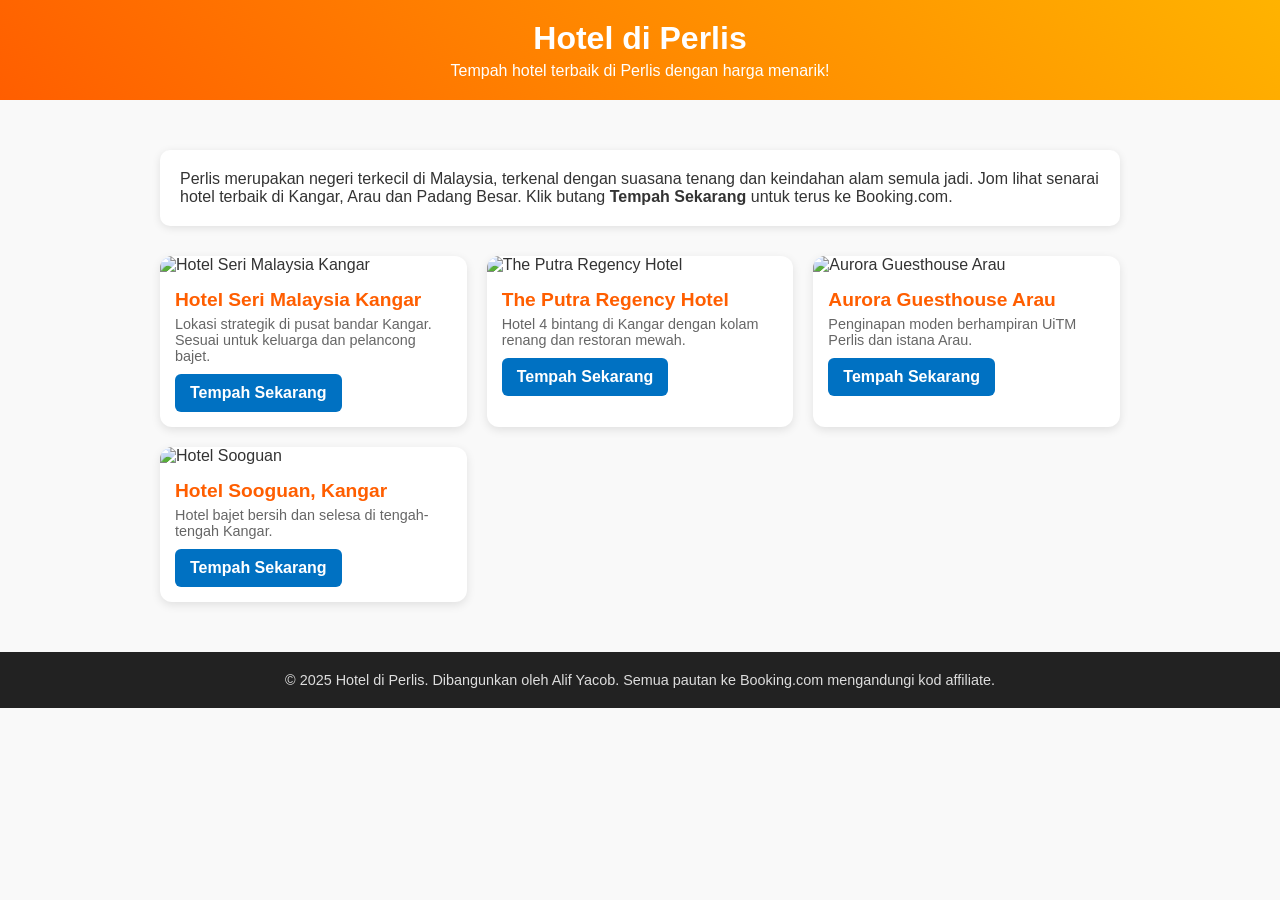
==== index.html @ 1521851d "Add files via upload" ====
<!DOCTYPE html>
<html lang="ms">
<head>
  <meta charset="UTF-8">
  <meta name="viewport" content="width=device-width, initial-scale=1.0">
  <title>Hotel di Perlis | Tempah Murah di Booking.com</title>
  <style>
    * {
      margin: 0;
      padding: 0;
      box-sizing: border-box;
    }

    body {
      font-family: 'Poppins', sans-serif;
      background: #f9f9f9;
      color: #333;
    }

    header {
      background: linear-gradient(45deg, #ff5e00, #ffb300);
      color: white;
      padding: 20px;
      text-align: center;
    }

    header h1 {
      font-size: 2em;
      margin-bottom: 5px;
    }

    header p {
      font-size: 1em;
    }

    .container {
      max-width: 1000px;
      margin: 30px auto;
      padding: 20px;
    }

    .intro {
      background: #fff;
      padding: 20px;
      border-radius: 10px;
      box-shadow: 0 2px 8px rgba(0,0,0,0.1);
      margin-bottom: 30px;
    }

    .hotel-list {
      display: grid;
      grid-template-columns: repeat(auto-fit, minmax(280px, 1fr));
      gap: 20px;
    }

    .hotel-card {
      background: white;
      border-radius: 12px;
      box-shadow: 0 3px 10px rgba(0,0,0,0.1);
      overflow: hidden;
      transition: transform 0.2s ease;
    }

    .hotel-card:hover {
      transform: scale(1.03);
    }

    .hotel-card img {
      width: 100%;
      height: 180px;
      object-fit: cover;
    }

    .hotel-card .content {
      padding: 15px;
    }

    .hotel-card h3 {
      font-size: 1.2em;
      color: #ff5e00;
      margin-bottom: 5px;
    }

    .hotel-card p {
      font-size: 0.9em;
      color: #666;
      margin-bottom: 10px;
    }

    .btn-booking {
      display: inline-block;
      background: #0071c2;
      color: white;
      padding: 10px 15px;
      border-radius: 6px;
      text-decoration: none;
      font-weight: 600;
      transition: background 0.3s;
    }

    .btn-booking:hover {
      background: #005a96;
    }

    footer {
      text-align: center;
      padding: 20px;
      font-size: 0.9em;
      background: #222;
      color: #ddd;
      margin-top: 30px;
    }
  </style>
</head>
<body>

<header>
  <h1>Hotel di Perlis</h1>
  <p>Tempah hotel terbaik di Perlis dengan harga menarik!</p>
</header>

<div class="container">
  <div class="intro">
    <p>Perlis merupakan negeri terkecil di Malaysia, terkenal dengan suasana tenang dan keindahan alam semula jadi. 
    Jom lihat senarai hotel terbaik di Kangar, Arau dan Padang Besar. Klik butang <b>Tempah Sekarang</b> untuk terus ke Booking.com.</p>
  </div>

  <div class="hotel-list">
    <div class="hotel-card">
      <img src="https://cf.bstatic.com/xdata/images/hotel/max1024x768/203408252.jpg?k=91d59ce87adbe8b3ac146f1eb26b97ff66dc4b54b257d978a78d6a8b20b86a35&o=&hp=1" alt="Hotel Seri Malaysia Kangar">
      <div class="content">
        <h3>Hotel Seri Malaysia Kangar</h3>
        <p>Lokasi strategik di pusat bandar Kangar. Sesuai untuk keluarga dan pelancong bajet.</p>
        <a href="https://www.booking.com/hotel/my/seri-malaysia-kangar.ms.html?aid=alifroney91@gmail.com" class="btn-booking" target="_blank">Tempah Sekarang</a>
      </div>
    </div>

    <div class="hotel-card">
      <img src="https://cf.bstatic.com/xdata/images/hotel/max1024x768/296142411.jpg?k=47d0e3e7a6b50a2b95b0f3ce134586be5694742c66b8f7ccdfca66f1198deeb8&o=&hp=1" alt="The Putra Regency Hotel">
      <div class="content">
        <h3>The Putra Regency Hotel</h3>
        <p>Hotel 4 bintang di Kangar dengan kolam renang dan restoran mewah.</p>
        <a href="https://www.booking.com/hotel/my/the-putra-regency.ms.html?aid=alifroney91@gmail.com" class="btn-booking" target="_blank">Tempah Sekarang</a>
      </div>
    </div>

    <div class="hotel-card">
      <img src="https://cf.bstatic.com/xdata/images/hotel/max1024x768/307513381.jpg?k=acdc8a45d21f4b4b8b89c54a07bcbf6bbf84e9c44e943f384c8b71d25ee1e8a8&o=&hp=1" alt="Aurora Guesthouse Arau">
      <div class="content">
        <h3>Aurora Guesthouse Arau</h3>
        <p>Penginapan moden berhampiran UiTM Perlis dan istana Arau.</p>
        <a href="https://www.booking.com/hotel/my/aurora-guesthouse-arau.ms.html?aid=alifroney91@gmail.com" class="btn-booking" target="_blank">Tempah Sekarang</a>
      </div>
    </div>

    <div class="hotel-card">
      <img src="https://cf.bstatic.com/xdata/images/hotel/max1024x768/286071248.jpg?k=bd33dd79cdd8d4f210c7fcb08e4cc7b032f72cd081a7e9f574d5a04f084eaa8c&o=&hp=1" alt="Hotel Sooguan">
      <div class="content">
        <h3>Hotel Sooguan, Kangar</h3>
        <p>Hotel bajet bersih dan selesa di tengah-tengah Kangar.</p>
        <a href="https://www.booking.com/hotel/my/sooguan.ms.html?aid=alifroney91@gmail.com" class="btn-booking" target="_blank">Tempah Sekarang</a>
      </div>
    </div>
  </div>
</div>

<footer>
  <p>&copy; 2025 Hotel di Perlis. Dibangunkan oleh Alif Yacob. Semua pautan ke Booking.com mengandungi kod affiliate.</p>
</footer>

</body>
</html>
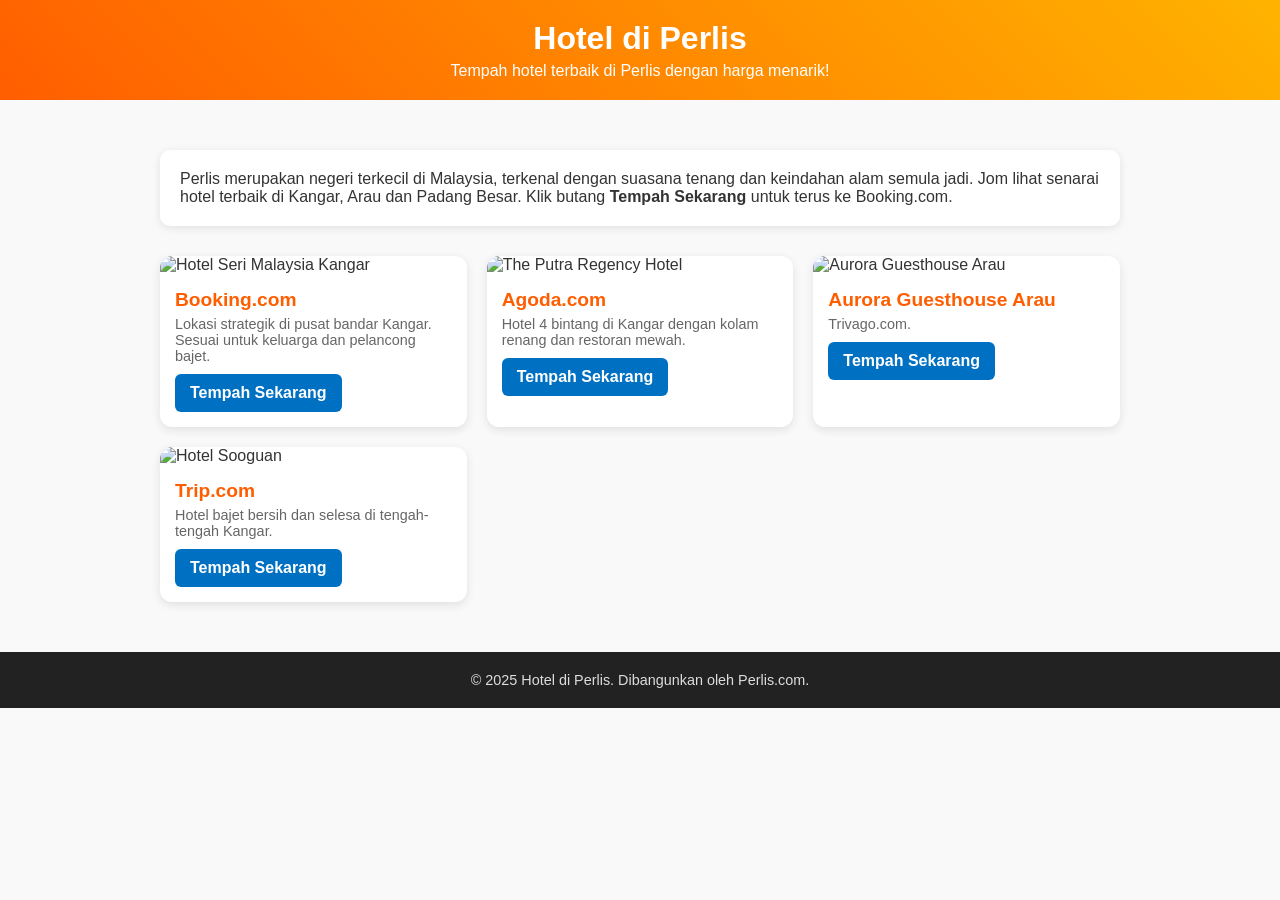
==== commit e9f33018: "Update index.html" ====
--- a/index.html
+++ b/index.html
@@ -127,46 +127,47 @@
 
   <div class="hotel-list">
     <div class="hotel-card">
-      <img src="https://cf.bstatic.com/xdata/images/hotel/max1024x768/203408252.jpg?k=91d59ce87adbe8b3ac146f1eb26b97ff66dc4b54b257d978a78d6a8b20b86a35&o=&hp=1" alt="Hotel Seri Malaysia Kangar">
+      <img src="https://www.google.com/imgres?q=menarik%20di%20perlis%202025&imgurl=https%3A%2F%2Flh7-rt.googleusercontent.com%2Fdocsz%2FAD_4nXeec530HdCbP3mldujXiAXCXeH_zaN7AG6VvtgXROeGi-opt_ijODkq1WC86PRYF2uGAIJiT7DHHj_SkuosEqqC26LlC6NE-MQkq-JvfqzztVB6MDjhkDCAcU9yoY2Ffox8gUO3EQ%3Fkey%3D-1drJW-Bd-ivaFcJ4sbrY4cQ&imgrefurl=https%3A%2F%2Fecentral.my%2Ftempat-menarik-di-perlis%2F&docid=k1bRPViw0OfLPM&tbnid=tnU5MO72waehFM&vet=12ahUKEwjpm8K2kceQAxVKyzgGHcOgPLoQM3oECBcQAA..i&w=1080&h=649&hcb=2&ved=2ahUKEwjpm8K2kceQAxVKyzgGHcOgPLoQM3oECBcQAA" alt="Hotel Seri Malaysia Kangar">
       <div class="content">
-        <h3>Hotel Seri Malaysia Kangar</h3>
+        <h3>Booking.com</h3>
         <p>Lokasi strategik di pusat bandar Kangar. Sesuai untuk keluarga dan pelancong bajet.</p>
-        <a href="https://www.booking.com/hotel/my/seri-malaysia-kangar.ms.html?aid=alifroney91@gmail.com" class="btn-booking" target="_blank">Tempah Sekarang</a>
+        <a href="https://www.booking.com/region/my/perlis.ms.html?aid=alifroney91@gmail.com" class="btn-booking" target="_blank">Tempah Sekarang</a>
       </div>
     </div>
 
     <div class="hotel-card">
-      <img src="https://cf.bstatic.com/xdata/images/hotel/max1024x768/296142411.jpg?k=47d0e3e7a6b50a2b95b0f3ce134586be5694742c66b8f7ccdfca66f1198deeb8&o=&hp=1" alt="The Putra Regency Hotel">
+      <img src="https://www.google.com/imgres?q=menarik%20di%20perlis%202025&imgurl=https%3A%2F%2Fwww.maisinggah.com%2Fwp-content%2Fuploads%2F2024%2F07%2FTempat-Menarik-Di-Perlis.webp&imgrefurl=https%3A%2F%2Fwww.maisinggah.com%2Ftempat-menarik-di-perlis%2F&docid=WX_2p9oAY54XRM&tbnid=Oj87TvPyhjN1sM&vet=12ahUKEwjpm8K2kceQAxVKyzgGHcOgPLoQM3oECBgQAA..i&w=960&h=640&hcb=2&ved=2ahUKEwjpm8K2kceQAxVKyzgGHcOgPLoQM3oECBgQAA" alt="The Putra Regency Hotel">
       <div class="content">
-        <h3>The Putra Regency Hotel</h3>
+        <h3>Agoda.com</h3>
         <p>Hotel 4 bintang di Kangar dengan kolam renang dan restoran mewah.</p>
-        <a href="https://www.booking.com/hotel/my/the-putra-regency.ms.html?aid=alifroney91@gmail.com" class="btn-booking" target="_blank">Tempah Sekarang</a>
+        <a href="https://www.agoda.com/ms-my/region/perlis-state-my.html?aid=alifroney91@gmail.com" class="btn-booking" target="_blank">Tempah Sekarang</a>
       </div>
     </div>
 
     <div class="hotel-card">
-      <img src="https://cf.bstatic.com/xdata/images/hotel/max1024x768/307513381.jpg?k=acdc8a45d21f4b4b8b89c54a07bcbf6bbf84e9c44e943f384c8b71d25ee1e8a8&o=&hp=1" alt="Aurora Guesthouse Arau">
+      <img src="https://www.google.com/imgres?q=menarik%20di%20perlis%202025&imgurl=https%3A%2F%2Fwww.maisinggah.com%2Fwp-content%2Fuploads%2F2017%2F09%2FTaman-Tasik-Melati.jpg.webp&imgrefurl=https%3A%2F%2Fwww.maisinggah.com%2Ftempat-menarik-di-perlis%2F&docid=WX_2p9oAY54XRM&tbnid=SGze5imjLsyQ5M&vet=12ahUKEwjpm8K2kceQAxVKyzgGHcOgPLoQM3oECB8QAA..i&w=610&h=406&hcb=2&ved=2ahUKEwjpm8K2kceQAxVKyzgGHcOgPLoQM3oECB8QAA" alt="Aurora Guesthouse Arau">
       <div class="content">
         <h3>Aurora Guesthouse Arau</h3>
-        <p>Penginapan moden berhampiran UiTM Perlis dan istana Arau.</p>
-        <a href="https://www.booking.com/hotel/my/aurora-guesthouse-arau.ms.html?aid=alifroney91@gmail.com" class="btn-booking" target="_blank">Tempah Sekarang</a>
+        <p>Trivago.com.</p>
+        <a href="https://www.trivago.com.my/ms/odr/hotel-perlis-malaysia?aid=alifroney91@gmail.com" class="btn-booking" target="_blank">Tempah Sekarang</a>
       </div>
     </div>
 
     <div class="hotel-card">
-      <img src="https://cf.bstatic.com/xdata/images/hotel/max1024x768/286071248.jpg?k=bd33dd79cdd8d4f210c7fcb08e4cc7b032f72cd081a7e9f574d5a04f084eaa8c&o=&hp=1" alt="Hotel Sooguan">
+      <img src="https://www.google.com/imgres?q=menarik%20di%20perlis%202025&imgurl=https%3A%2F%2Fak-d.tripcdn.com%2Fimages%2F0HJ6612000hc5zp4gD2EE_D_1180_558.jpg&imgrefurl=https%3A%2F%2Fmy.trip.com%2Ftravel-guide%2Fdestination%2Fperlis-1453286%2F&docid=-uX9M0qol8fbuM&tbnid=TydZcp7Lf_v2ZM&vet=12ahUKEwjpm8K2kceQAxVKyzgGHcOgPLoQM3oECCQQAA..i&w=772&h=360&hcb=2&ved=2ahUKEwjpm8K2kceQAxVKyzgGHcOgPLoQM3oECCQQAA" alt="Hotel Sooguan">
       <div class="content">
-        <h3>Hotel Sooguan, Kangar</h3>
+        <h3>Trip.com</h3>
         <p>Hotel bajet bersih dan selesa di tengah-tengah Kangar.</p>
-        <a href="https://www.booking.com/hotel/my/sooguan.ms.html?aid=alifroney91@gmail.com" class="btn-booking" target="_blank">Tempah Sekarang</a>
+        <a href="https://my.trip.com/hotels/perlis-hotels-list-66/?aid=alifroney91@gmail.com" class="btn-booking" target="_blank">Tempah Sekarang</a>
       </div>
     </div>
   </div>
 </div>
 
 <footer>
-  <p>&copy; 2025 Hotel di Perlis. Dibangunkan oleh Alif Yacob. Semua pautan ke Booking.com mengandungi kod affiliate.</p>
+  <p>&copy; 2025 Hotel di Perlis. Dibangunkan oleh Perlis.com.</p>
 </footer>
 
 </body>
 </html>
+
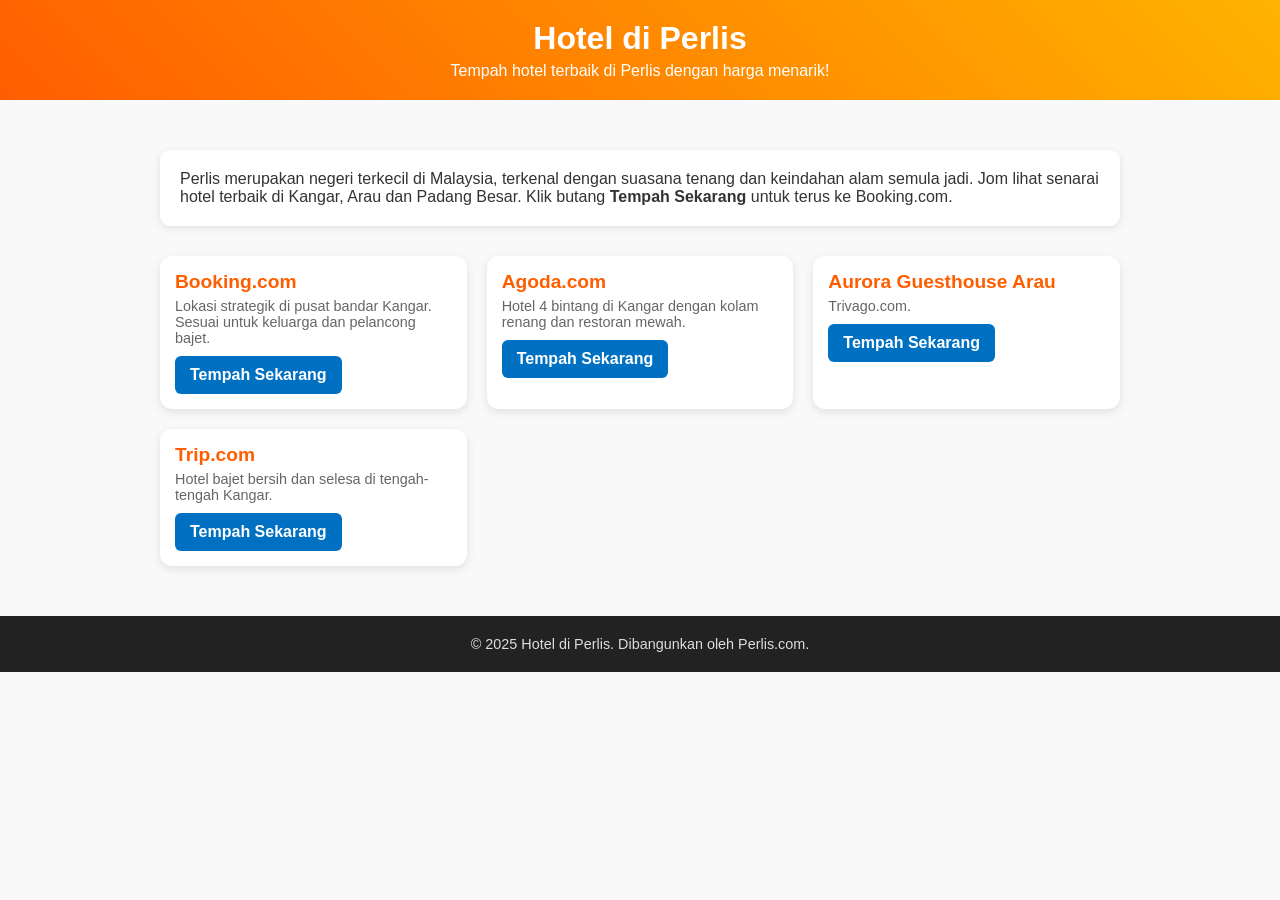
==== commit 150339b1: "Update index.html" ====
--- a/index.html
+++ b/index.html
@@ -127,7 +127,6 @@
 
   <div class="hotel-list">
     <div class="hotel-card">
-      <img src="https://www.google.com/imgres?q=menarik%20di%20perlis%202025&imgurl=https%3A%2F%2Flh7-rt.googleusercontent.com%2Fdocsz%2FAD_4nXeec530HdCbP3mldujXiAXCXeH_zaN7AG6VvtgXROeGi-opt_ijODkq1WC86PRYF2uGAIJiT7DHHj_SkuosEqqC26LlC6NE-MQkq-JvfqzztVB6MDjhkDCAcU9yoY2Ffox8gUO3EQ%3Fkey%3D-1drJW-Bd-ivaFcJ4sbrY4cQ&imgrefurl=https%3A%2F%2Fecentral.my%2Ftempat-menarik-di-perlis%2F&docid=k1bRPViw0OfLPM&tbnid=tnU5MO72waehFM&vet=12ahUKEwjpm8K2kceQAxVKyzgGHcOgPLoQM3oECBcQAA..i&w=1080&h=649&hcb=2&ved=2ahUKEwjpm8K2kceQAxVKyzgGHcOgPLoQM3oECBcQAA" alt="Hotel Seri Malaysia Kangar">
       <div class="content">
         <h3>Booking.com</h3>
         <p>Lokasi strategik di pusat bandar Kangar. Sesuai untuk keluarga dan pelancong bajet.</p>
@@ -136,7 +135,6 @@
     </div>
 
     <div class="hotel-card">
-      <img src="https://www.google.com/imgres?q=menarik%20di%20perlis%202025&imgurl=https%3A%2F%2Fwww.maisinggah.com%2Fwp-content%2Fuploads%2F2024%2F07%2FTempat-Menarik-Di-Perlis.webp&imgrefurl=https%3A%2F%2Fwww.maisinggah.com%2Ftempat-menarik-di-perlis%2F&docid=WX_2p9oAY54XRM&tbnid=Oj87TvPyhjN1sM&vet=12ahUKEwjpm8K2kceQAxVKyzgGHcOgPLoQM3oECBgQAA..i&w=960&h=640&hcb=2&ved=2ahUKEwjpm8K2kceQAxVKyzgGHcOgPLoQM3oECBgQAA" alt="The Putra Regency Hotel">
       <div class="content">
         <h3>Agoda.com</h3>
         <p>Hotel 4 bintang di Kangar dengan kolam renang dan restoran mewah.</p>
@@ -145,7 +143,6 @@
     </div>
 
     <div class="hotel-card">
-      <img src="https://www.google.com/imgres?q=menarik%20di%20perlis%202025&imgurl=https%3A%2F%2Fwww.maisinggah.com%2Fwp-content%2Fuploads%2F2017%2F09%2FTaman-Tasik-Melati.jpg.webp&imgrefurl=https%3A%2F%2Fwww.maisinggah.com%2Ftempat-menarik-di-perlis%2F&docid=WX_2p9oAY54XRM&tbnid=SGze5imjLsyQ5M&vet=12ahUKEwjpm8K2kceQAxVKyzgGHcOgPLoQM3oECB8QAA..i&w=610&h=406&hcb=2&ved=2ahUKEwjpm8K2kceQAxVKyzgGHcOgPLoQM3oECB8QAA" alt="Aurora Guesthouse Arau">
       <div class="content">
         <h3>Aurora Guesthouse Arau</h3>
         <p>Trivago.com.</p>
@@ -154,7 +151,6 @@
     </div>
 
     <div class="hotel-card">
-      <img src="https://www.google.com/imgres?q=menarik%20di%20perlis%202025&imgurl=https%3A%2F%2Fak-d.tripcdn.com%2Fimages%2F0HJ6612000hc5zp4gD2EE_D_1180_558.jpg&imgrefurl=https%3A%2F%2Fmy.trip.com%2Ftravel-guide%2Fdestination%2Fperlis-1453286%2F&docid=-uX9M0qol8fbuM&tbnid=TydZcp7Lf_v2ZM&vet=12ahUKEwjpm8K2kceQAxVKyzgGHcOgPLoQM3oECCQQAA..i&w=772&h=360&hcb=2&ved=2ahUKEwjpm8K2kceQAxVKyzgGHcOgPLoQM3oECCQQAA" alt="Hotel Sooguan">
       <div class="content">
         <h3>Trip.com</h3>
         <p>Hotel bajet bersih dan selesa di tengah-tengah Kangar.</p>
@@ -171,3 +167,4 @@
 </body>
 </html>
 
+
